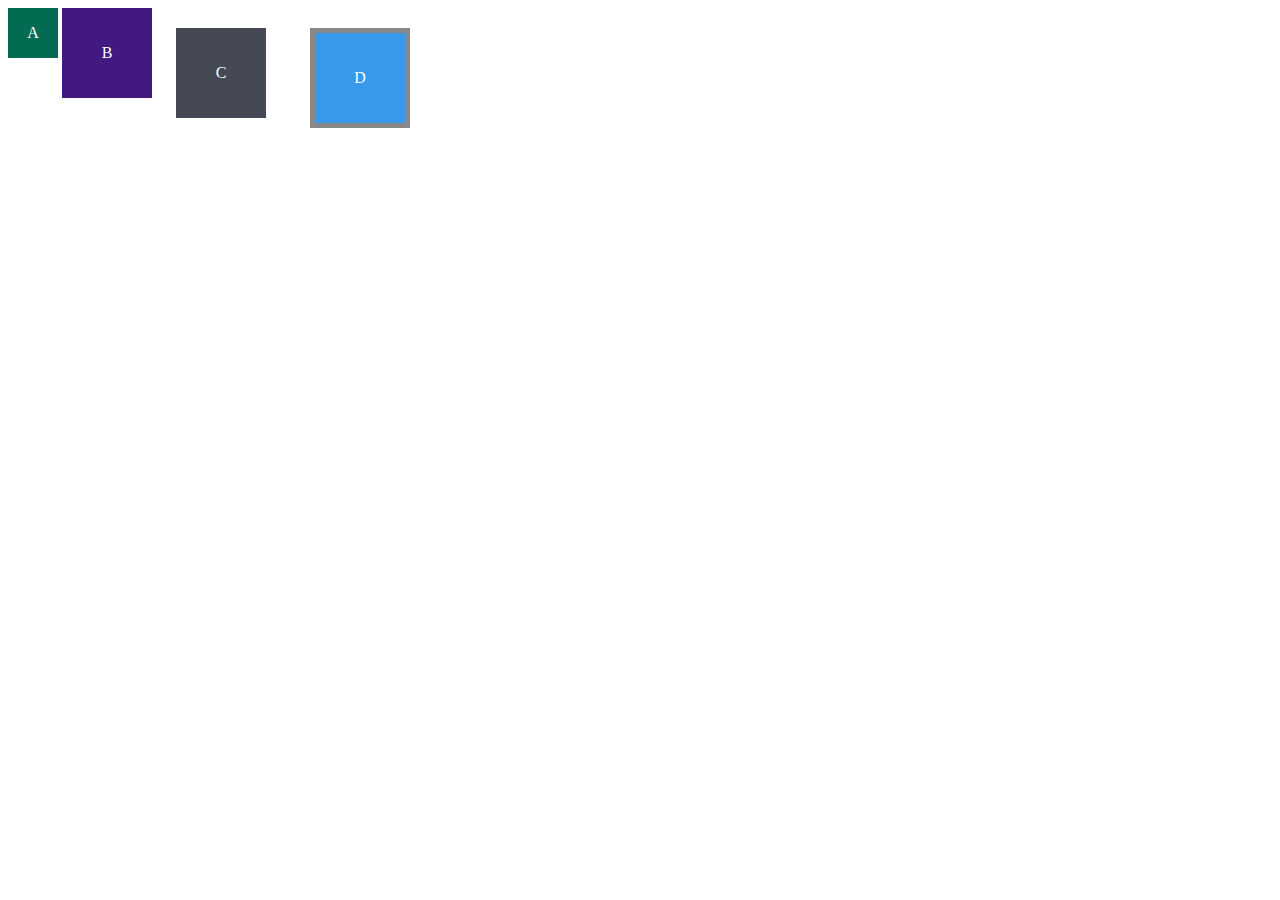
==== fundamentos/secao-02-introducao-html-css/dia-03-seletores-e-posicionamento/index.html @ 260941c0 "exercise box model 1 done" ====
<!DOCTYPE html>
<html lang="pt-br">
<head>
  <meta charset="UTF-8">
  <meta name="viewport" content="width=device-width, initial-scale=1.0">
  <title>Exercício: box model</title>
  <link rel="stylesheet" href="style.css">
</head>
<body>
  <div class="caixa width-and-height" style="background: #036b52">A</div>
  <div class="caixa width-and-height padding" style="background: #41197f;">B</div>
  <div class="caixa width-and-height padding margin" style="background: #444955">C</div>
  <div class="caixa width-and-height padding margin border" style="background: #3898EC">D</div>
</body>
</html>
---- fundamentos/secao-02-introducao-html-css/dia-03-seletores-e-posicionamento/style.css ----
.caixa {
    color: white;
    display: inline-block;
    line-height: 50px;
    text-align: center;
    vertical-align: top;
  }
  
  .width-and-height {
    height: 50px;
    width: 50px;
    
  }
  
  /* insira na classe abaixo um padding de 20px para aplicá-lo aos itens B, C e D */
  .padding {
    padding: 20px;
  }
  
  /* insira na classe abaixo uma margem de 30px para aplicá-la aos itens C e D */
  .margin {
    margin: 20px;
  }
  
  /* insira na classe abaixo uma borda com valor '5px solid black' para aplicá-la ao item D */
  .border {
    border: 5px solid #888;
  }
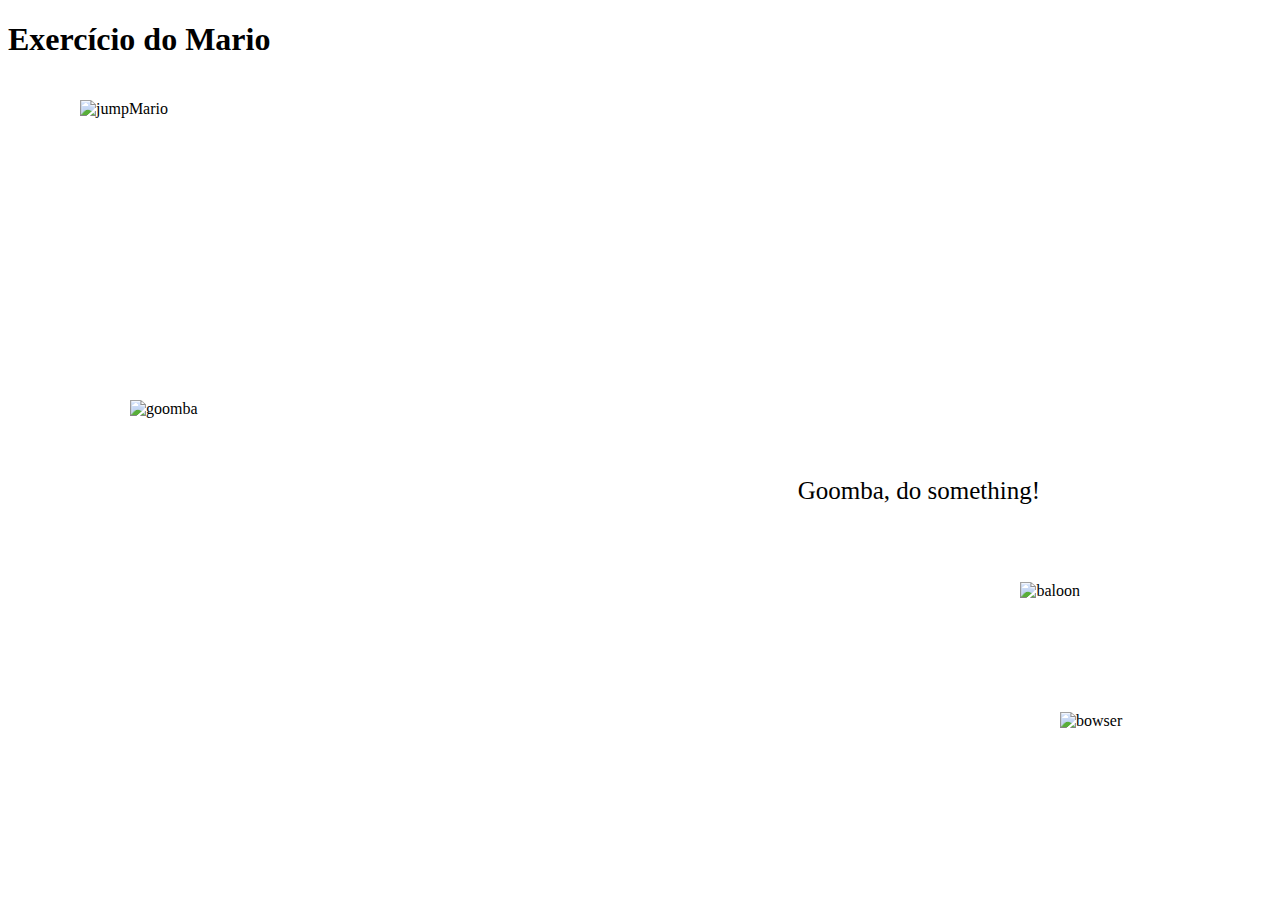
==== commit 76b38345: "mario exercise done" ====
--- a/fundamentos/secao-02-introducao-html-css/dia-03-seletores-e-posicionamento/index.html
+++ b/fundamentos/secao-02-introducao-html-css/dia-03-seletores-e-posicionamento/index.html
@@ -1,15 +1,18 @@
 <!DOCTYPE html>
 <html lang="pt-br">
-<head>
-  <meta charset="UTF-8">
-  <meta name="viewport" content="width=device-width, initial-scale=1.0">
-  <title>Exercício: box model</title>
-  <link rel="stylesheet" href="style.css">
-</head>
-<body>
-  <div class="caixa width-and-height" style="background: #036b52">A</div>
-  <div class="caixa width-and-height padding" style="background: #41197f;">B</div>
-  <div class="caixa width-and-height padding margin" style="background: #444955">C</div>
-  <div class="caixa width-and-height padding margin border" style="background: #3898EC">D</div>
-</body>
+  <head>
+    <meta charset="UTF-8">
+    <title>Mario</title>
+    <link rel="stylesheet" href="./style.css" />
+  </head>
+  <body>
+    <h1>Exercício do Mario</h1>
+    <img src="https://bit.ly/39HLUyi" alt="jumpMario" class="super-mario" />
+    <img src="https://bit.ly/3arGfMc" alt="goomba" class="goomba" />
+    <img src="https://bit.ly/3AVnjks" alt="bowser" class="bowser" />
+    <p class="speach">
+      Goomba, do something!
+    </p>
+    <img src="https://bit.ly/3tmxgED" alt="baloon" class="baloon" />
+  </body>
 </html>--- a/fundamentos/secao-02-introducao-html-css/dia-03-seletores-e-posicionamento/style.css
+++ b/fundamentos/secao-02-introducao-html-css/dia-03-seletores-e-posicionamento/style.css
@@ -1,28 +1,35 @@
-.caixa {
-    color: white;
-    display: inline-block;
-    line-height: 50px;
-    text-align: center;
-    vertical-align: top;
+.super-mario {
+    width: 200px;
+    position: absolute;
+    left: 80px;
+    top: 100px;
   }
   
-  .width-and-height {
-    height: 50px;
-    width: 50px;
-    
+  .goomba {
+    width: 100px;
+    position: absolute;
+    left: 130px;
+    top: 400px;
+
   }
   
-  /* insira na classe abaixo um padding de 20px para aplicá-lo aos itens B, C e D */
-  .padding {
-    padding: 20px;
+  .baloon {
+    position: absolute;
+    right: 200px;
+    bottom: 300px;
   }
   
-  /* insira na classe abaixo uma margem de 30px para aplicá-la aos itens C e D */
-  .margin {
-    margin: 20px;
+  .speach {
+    font-size: 25px;
+    position: absolute;
+    bottom: 370px;
+    right: 240px;
+    z-index: 2;
   }
   
-  /* insira na classe abaixo uma borda com valor '5px solid black' para aplicá-la ao item D */
-  .border {
-    border: 5px solid #888;
+  .bowser {
+    width: 200px;
+    position: absolute;
+    right: 20px;
+    bottom: 170px;
   }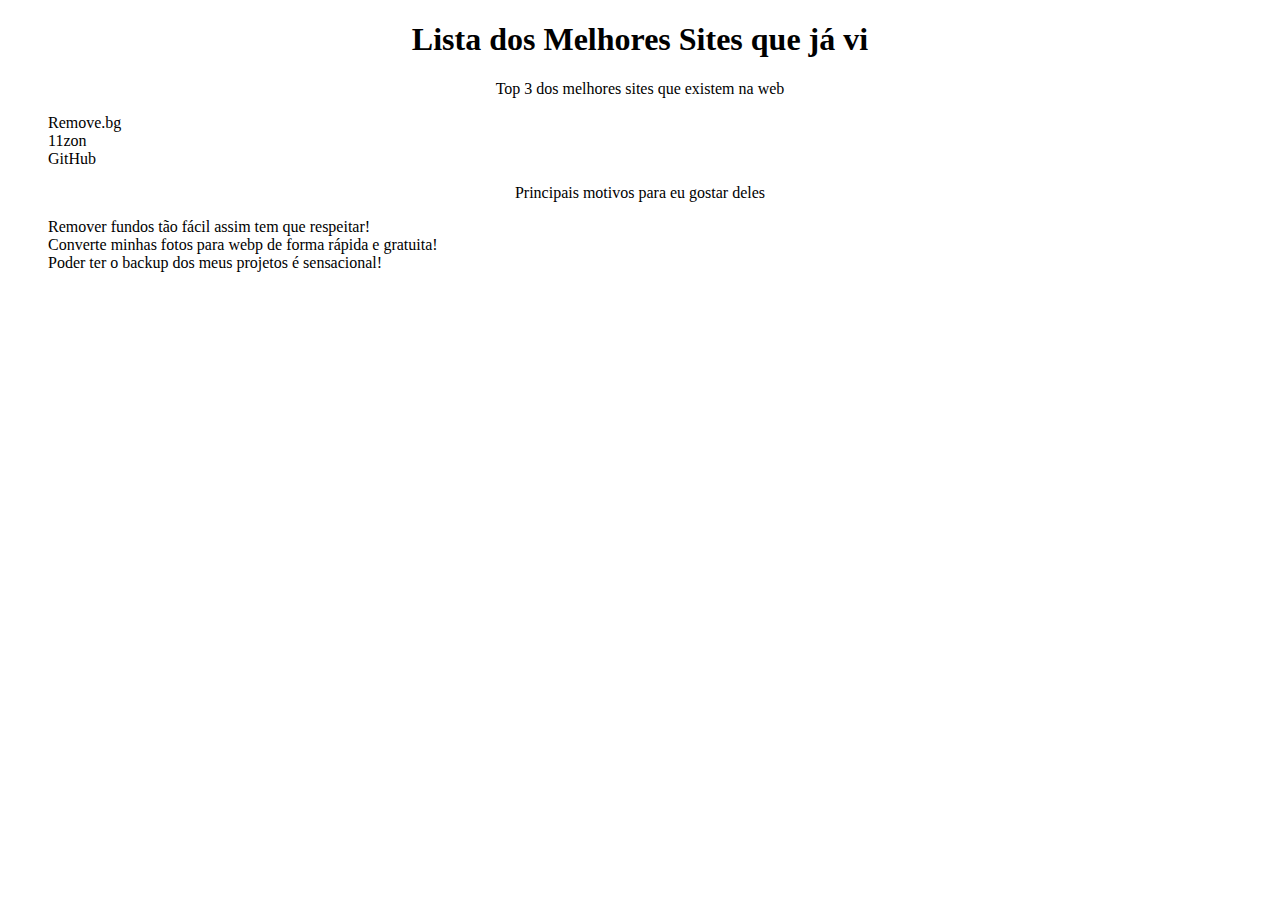
==== commit 75e64431: "exercise 3 done" ====
--- a/fundamentos/secao-02-introducao-html-css/dia-03-seletores-e-posicionamento/index.html
+++ b/fundamentos/secao-02-introducao-html-css/dia-03-seletores-e-posicionamento/index.html
@@ -2,17 +2,22 @@
 <html lang="pt-br">
   <head>
     <meta charset="UTF-8">
-    <title>Mario</title>
-    <link rel="stylesheet" href="./style.css" />
+    <title>Agrupando Seletores</title>
+    <link rel="stylesheet" href="style.css">
   </head>
   <body>
-    <h1>Exercício do Mario</h1>
-    <img src="https://bit.ly/39HLUyi" alt="jumpMario" class="super-mario" />
-    <img src="https://bit.ly/3arGfMc" alt="goomba" class="goomba" />
-    <img src="https://bit.ly/3AVnjks" alt="bowser" class="bowser" />
-    <p class="speach">
-      Goomba, do something!
-    </p>
-    <img src="https://bit.ly/3tmxgED" alt="baloon" class="baloon" />
+    <h1>Lista dos Melhores Sites que já vi</h1>
+    <p>Top 3 dos melhores sites que existem na web</p>
+    <ol>
+        <li>Remove.bg</li>
+        <li>11zon</li>
+        <li>GitHub</li>
+    </ol>
+    <p>Principais motivos para eu gostar deles</p>
+    <ul>
+        <li>Remover fundos tão fácil assim tem que respeitar!</li>
+        <li>Converte minhas fotos para webp de forma rápida e gratuita!</li>
+        <li>Poder ter o backup dos meus projetos é sensacional!</li>
+    </ul>
   </body>
 </html>--- a/fundamentos/secao-02-introducao-html-css/dia-03-seletores-e-posicionamento/style.css
+++ b/fundamentos/secao-02-introducao-html-css/dia-03-seletores-e-posicionamento/style.css
@@ -1,35 +1,15 @@
-.super-mario {
-    width: 200px;
-    position: absolute;
-    left: 80px;
-    top: 100px;
-  }
-  
-  .goomba {
-    width: 100px;
-    position: absolute;
-    left: 130px;
-    top: 400px;
+h1, p {
+    text-align: center;
+}
 
-  }
-  
-  .baloon {
-    position: absolute;
-    right: 200px;
-    bottom: 300px;
-  }
-  
-  .speach {
-    font-size: 25px;
-    position: absolute;
-    bottom: 370px;
-    right: 240px;
-    z-index: 2;
-  }
-  
-  .bowser {
-    width: 200px;
-    position: absolute;
-    right: 20px;
-    bottom: 170px;
-  }+li:hover {
+    background-color: aqua;
+}
+
+li:active {
+    font-family: 'Courier New', Courier, monospace;
+}
+
+ul, ol {
+    list-style: none;
+}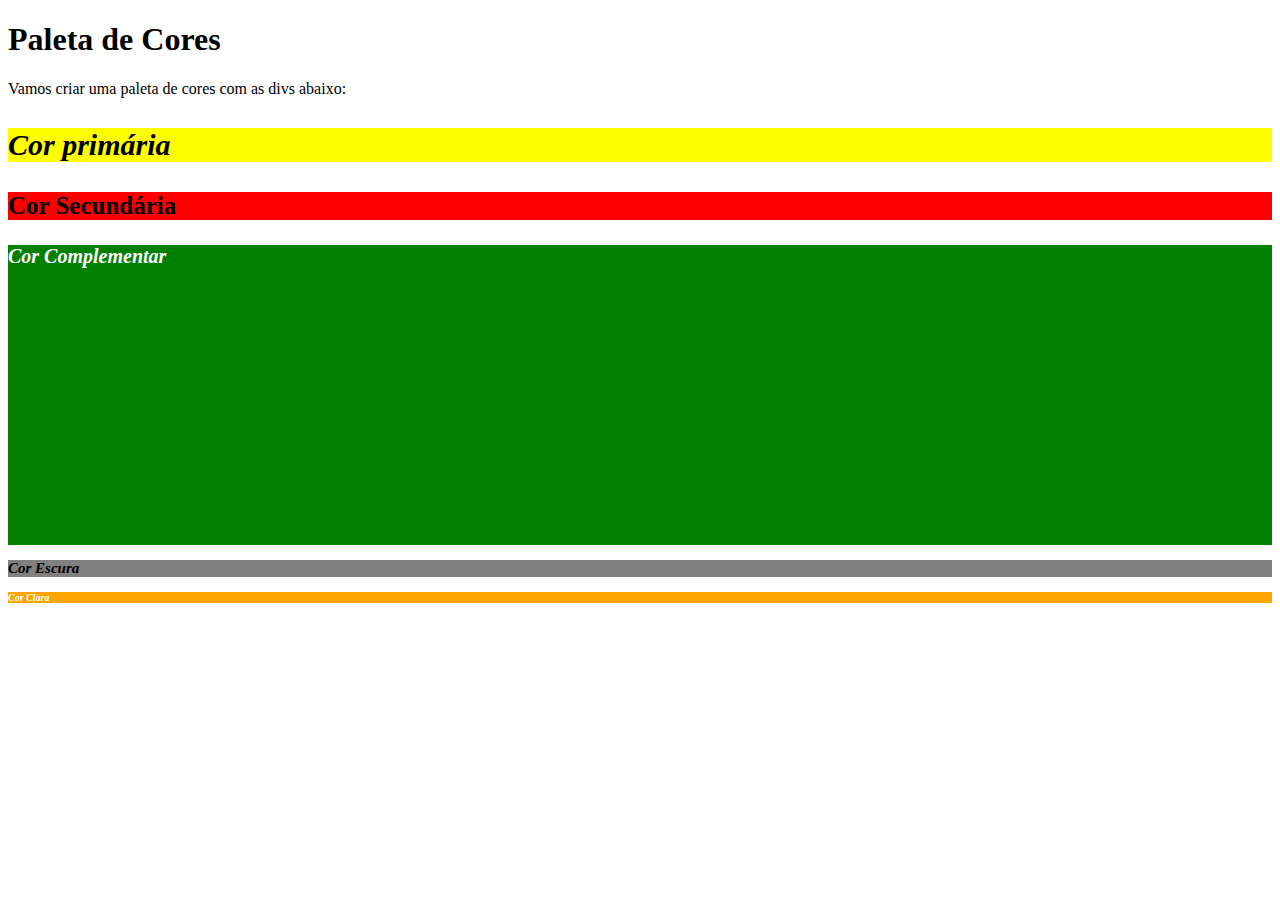
==== commit 6376cacd: "exercise 4 done" ====
--- a/fundamentos/secao-02-introducao-html-css/dia-03-seletores-e-posicionamento/index.html
+++ b/fundamentos/secao-02-introducao-html-css/dia-03-seletores-e-posicionamento/index.html
@@ -1,23 +1,27 @@
 <!DOCTYPE html>
 <html lang="pt-br">
-  <head>
-    <meta charset="UTF-8">
-    <title>Agrupando Seletores</title>
-    <link rel="stylesheet" href="style.css">
-  </head>
-  <body>
-    <h1>Lista dos Melhores Sites que já vi</h1>
-    <p>Top 3 dos melhores sites que existem na web</p>
-    <ol>
-        <li>Remove.bg</li>
-        <li>11zon</li>
-        <li>GitHub</li>
-    </ol>
-    <p>Principais motivos para eu gostar deles</p>
-    <ul>
-        <li>Remover fundos tão fácil assim tem que respeitar!</li>
-        <li>Converte minhas fotos para webp de forma rápida e gratuita!</li>
-        <li>Poder ter o backup dos meus projetos é sensacional!</li>
-    </ul>
-  </body>
+<head>
+  <meta charset="UTF-8">
+  <title>Pseudo-classes</title>
+  <link rel="stylesheet" href="style.css">
+</head>
+<body>
+  <h1>Paleta de Cores</h1>
+  <p>Vamos criar uma paleta de cores com as divs abaixo:</p>
+  <div>
+    <h3>Cor primária</h3>
+  </div>
+  <div>
+    <h3>Cor Secundária</h3>
+  </div>
+  <div>
+    <h3>Cor Complementar</h3>
+  </div>
+  <div>
+    <h3>Cor Escura</h3>
+  </div>
+  <div>
+    <h3>Cor Clara</h3>
+  </div>
+</body>
 </html>--- a/fundamentos/secao-02-introducao-html-css/dia-03-seletores-e-posicionamento/style.css
+++ b/fundamentos/secao-02-introducao-html-css/dia-03-seletores-e-posicionamento/style.css
@@ -1,15 +1,43 @@
-h1, p {
-    text-align: center;
+div:hover {
+    border: 3px solid red;
 }
 
-li:hover {
-    background-color: aqua;
+div:nth-of-type(1) {
+    background-color: yellow;
+}
+div:nth-of-type(2) {
+    background-color: red;
+}
+div:nth-of-type(3) {
+    background-color: green;
+    color: white;
+    height: 300px;
+}
+div:nth-of-type(4) {
+    background-color: grey;
+}
+div:nth-of-type(5) {
+    background-color: orange;
 }
 
-li:active {
-    font-family: 'Courier New', Courier, monospace;
+div:nth-of-type(1) > h3 {
+    font-size: 30px;
+    font-style: italic;
+}
+div:nth-of-type(2) > h3 {
+    font-size: 25px;
+}
+div:nth-of-type(3) > h3 {
+    font-size: 20px;
+    font-style: italic;
+}
+div:nth-of-type(4) > h3 {
+    font-size: 15px;
+    font-style: italic;
+}
+div:nth-of-type(5) > h3 {
+    font-size: 10px;
+    color: white;
+    font-style: italic;
 }
 
-ul, ol {
-    list-style: none;
-}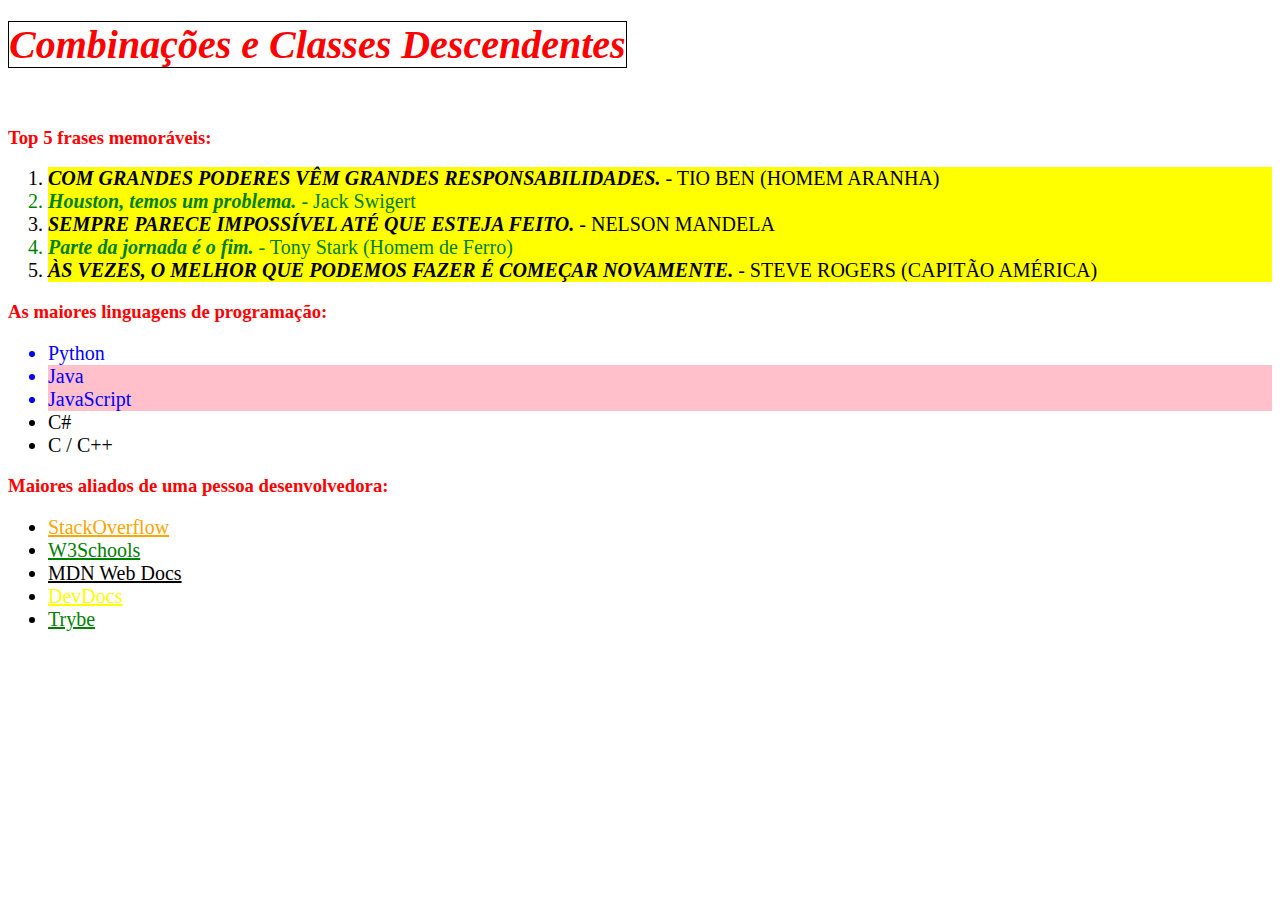
==== commit 4d36330d: "exercise 5 done" ====
--- a/fundamentos/secao-02-introducao-html-css/dia-03-seletores-e-posicionamento/index.html
+++ b/fundamentos/secao-02-introducao-html-css/dia-03-seletores-e-posicionamento/index.html
@@ -1,27 +1,46 @@
 <!DOCTYPE html>
 <html lang="pt-br">
-<head>
-  <meta charset="UTF-8">
-  <title>Pseudo-classes</title>
-  <link rel="stylesheet" href="style.css">
-</head>
-<body>
-  <h1>Paleta de Cores</h1>
-  <p>Vamos criar uma paleta de cores com as divs abaixo:</p>
-  <div>
-    <h3>Cor primária</h3>
-  </div>
-  <div>
-    <h3>Cor Secundária</h3>
-  </div>
-  <div>
-    <h3>Cor Complementar</h3>
-  </div>
-  <div>
-    <h3>Cor Escura</h3>
-  </div>
-  <div>
-    <h3>Cor Clara</h3>
-  </div>
-</body>
+  <head>
+    <meta charset="UTF-8">
+    <link rel="stylesheet" href="style.css">
+    <title>#GoTrybe</title>
+  </head>
+  <body>
+    <h1><em>Combinações e Classes Descendentes</em></h1>
+    <br />
+    <h3>Top 5 frases memoráveis:</h3>
+    <ol>
+      <li><em>Com grandes poderes vêm grandes responsabilidades.</em> - Tio Ben (Homem Aranha)</li>
+      <li><em>Houston, temos um problema.</em> - Jack Swigert</li>
+      <li><em>Sempre parece impossível até que esteja feito.</em> - Nelson Mandela</li>
+      <li><em>Parte da jornada é o fim.</em> - Tony Stark (Homem de Ferro)</li>
+      <li><em>Às vezes, o melhor que podemos fazer é começar novamente.</em> - Steve Rogers (Capitão América)</li>
+    </ol>
+    <h3>As maiores linguagens de programação:</h3>
+    <ul class="linguagens">
+      <li>Python</li>
+      <li>Java</li>
+      <li>JavaScript</li>
+      <li>C#</li>
+      <li>C / C++</li>
+    </ul>
+    <h3>Maiores aliados de uma pessoa desenvolvedora:</h3>
+    <ul class="aliados">
+      <li>
+        <a href="https://pt.stackoverflow.com/" target="_blank">StackOverflow</a>
+      </li>
+      <li>
+        <a href="https://www.w3schools.com/" target="_blank">W3Schools</a>
+      </li>
+      <li>
+        <a href="https://developer.mozilla.org/pt-BR/" target="_blank">MDN Web Docs</a>
+      </li>
+      <li>
+        <a href="https://devdocs.io/" target="_blank">DevDocs</a>
+      </li>
+      <li>
+        <a href="https://app.betrybe.com/" target="_blank">Trybe</a>
+      </li>
+    </ul>
+  </body>
 </html>--- a/fundamentos/secao-02-introducao-html-css/dia-03-seletores-e-posicionamento/style.css
+++ b/fundamentos/secao-02-introducao-html-css/dia-03-seletores-e-posicionamento/style.css
@@ -1,43 +1,61 @@
-div:hover {
-    border: 3px solid red;
+a {
+    color: black;
 }
 
-div:nth-of-type(1) {
+ol li {
     background-color: yellow;
 }
-div:nth-of-type(2) {
-    background-color: red;
-}
-div:nth-of-type(3) {
-    background-color: green;
-    color: white;
-    height: 300px;
-}
-div:nth-of-type(4) {
-    background-color: grey;
-}
-div:nth-of-type(5) {
-    background-color: orange;
+
+ol li:nth-child(even) {
+    color: green;
 }
 
-div:nth-of-type(1) > h3 {
-    font-size: 30px;
-    font-style: italic;
-}
-div:nth-of-type(2) > h3 {
-    font-size: 25px;
-}
-div:nth-of-type(3) > h3 {
-    font-size: 20px;
-    font-style: italic;
-}
-div:nth-of-type(4) > h3 {
-    font-size: 15px;
-    font-style: italic;
-}
-div:nth-of-type(5) > h3 {
-    font-size: 10px;
-    color: white;
-    font-style: italic;
+ol li:nth-child(odd) {
+    text-transform: uppercase;
 }
 
+h1, h3 {
+    color: red;
+}
+
+h1 em {
+    border: 1px solid #000;
+    font-size: 40px;
+}
+
+li {
+    font-size: 20px;
+    
+}
+
+li em {
+    font-weight: bold;
+}
+
+ul.linguagens li:nth-child(1), ul.linguagens li:nth-child(2), ul.linguagens li:nth-child(3) {
+    color: blue;
+}
+
+ul.linguagens li:nth-child(2), ul.linguagens li:nth-child(3) {
+    background-color: pink;
+}
+
+ul.aliados li:hover {
+    font-weight: bold;
+}
+
+ul.aliados li:nth-child(1) > a {
+    color: orange;
+}
+ul.aliados li:nth-child(2) > a{
+    color: green;
+}
+ul.aliados li:nth-child(3) > a {
+    color: black;
+}
+ul.aliados li:nth-child(4) > a{
+    color: yellow;
+}
+ul.aliados li:nth-child(5) > a{
+    color: green;
+}
